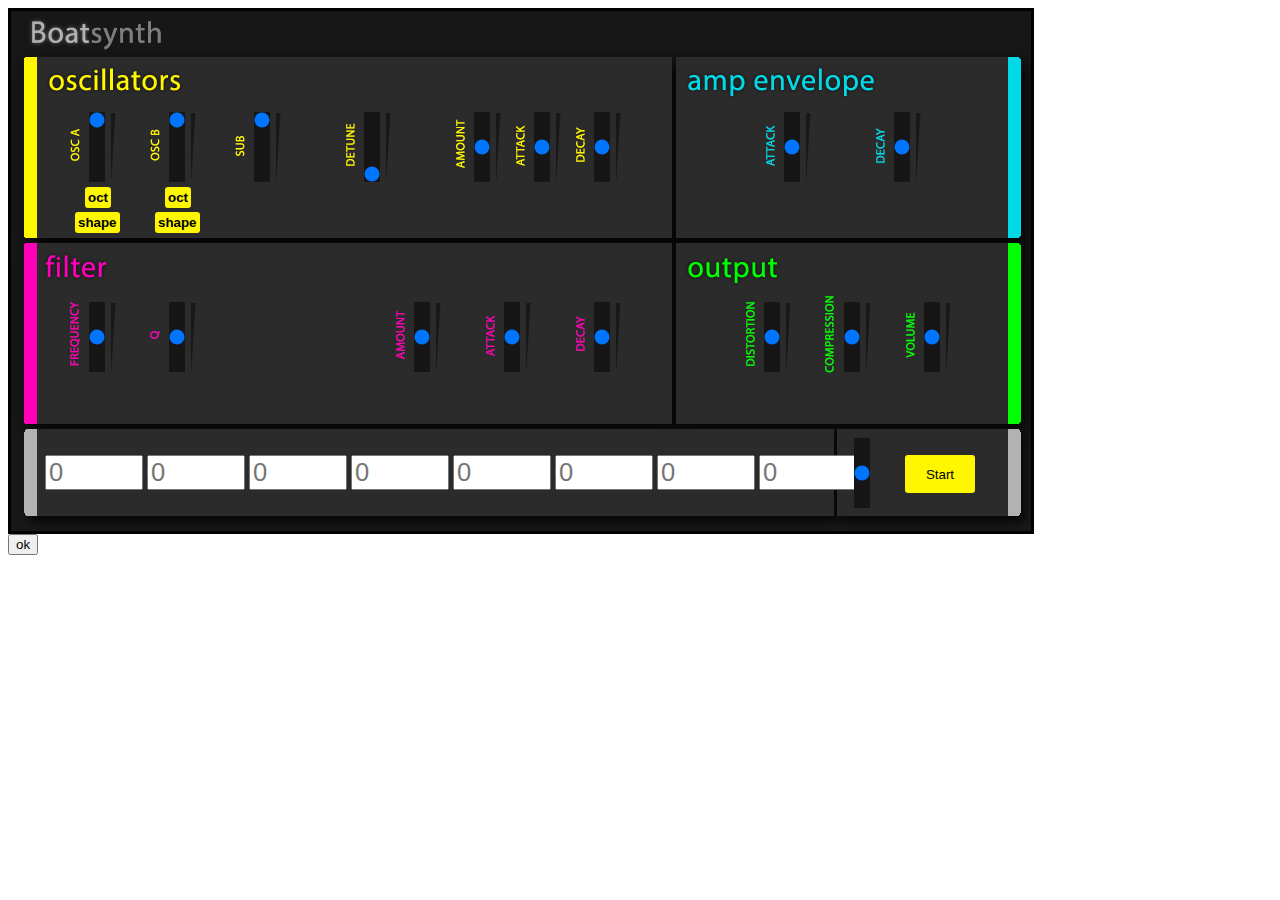
==== b_synth/osc.html @ 6111bb41 "27/12" ====
<!DOCTYPE html>
<html>
<head>

    <link href="StyleSheet.css" rel="stylesheet" />
</head>

<body>

    <div id="synthDiv">

        <div id="synthBody">

            <div id="osc_section">

                <input class="synthSld" type="range" min="0.0" value="1.0" step="0.001" max="1.0" id="osc_a_vol_sld" />
                <button id="osc_a_oct_btn"><strong>oct</strong></button>
                <button id="osc_a_shape_btn"><strong>shape</strong></button>

                <input class="synthSld" type="range" min="0.0" value="1.0" step="0.001" max="1.0" id="osc_b_vol_sld" />
                <button id="osc_b_oct_btn"><strong>oct</strong></button>
                <button id="osc_b_shape_btn"><strong>shape</strong></button>

                <input class="synthSld" type="range" min="0.0" value="1.0" step="0.001" max="1.0" id="osc_sub_vol_sld" />

                <input class="synthSld" type="range" min="0.1" value="0" step="1" max="100" id="osc_detune_sld" />

                <input class="synthSld" type="range" id="osc_pitch_env_sld" />
                <input class="synthSld" type="range" id="osc_pitch_env_atk_sld" />
                <input class="synthSld" type="range" id="osc_pitch_env_dcy_sld" />
            </div>

            <div id="amp_section">

                <input class="synthSld" type="range" id="amp_attack_sld" />

                <input class="synthSld" type="range" id="amp_decay_sld" />

            </div>


            <div id="filter_section">


                <input class="synthSld" type="range" id="filter_cut_sld" />

                <input class="synthSld" type="range" id="filter_q_sld" />

                <input class="synthSld" type="range" id="filter_env_sld" />
                <input class="synthSld" type="range" id="filter_env_atk_sld" />
                <input class="synthSld" type="range" id="filter_dcy_sld" />


            </div>


            <div id="output_section">


                <input class="synthSld" type="range" id="output_dist_sld" />
                <input class="synthSld" type="range" id="output_comp_atk_sld" />
                <input class="synthSld" type="range" id="output_vol_sld" />
            </div>

            <div id="seq_section">
                <div id="seq_steps">
                    <input id="seq_step_1" placeholder="0" class="seqSteps" step-data="0" type="number" />
                    <input id="seq_step_2" placeholder="0" class="seqSteps" step-data="1" type="number" />
                    <input id="seq_step_3" placeholder="0" class="seqSteps" step-data="2" type="number" />
                    <input id="seq_step_4" placeholder="0" class="seqSteps" step-data="3" type="number" />
                    <input id="seq_step_5" placeholder="0" class="seqSteps" step-data="4" type="number" />
                    <input id="seq_step_6" placeholder="0" class="seqSteps" step-data="5" type="number" />
                    <input id="seq_step_7" placeholder="0" class="seqSteps" step-data="6" type="number" />
                    <input id="seq_step_8" placeholder="0" class="seqSteps" step-data="7" type="number" />
                </div>

                <input type="range" id="speed_sld" min="20" max="400" step="1" />

                <button id="transport_btn">Start</button>

            </div>


        </div>

        <button id="allowAudio">ok</button>


    </div>






    <script src="https://code.jquery.com/jquery-3.3.1.min.js"
            integrity="sha256-FgpCb/KJQlLNfOu91ta32o/NMZxltwRo8QtmkMRdAu8="
            crossorigin="anonymous"></script>

    <script src="BoatsynthScript.js"></script>

</body>
</html>
---- b_synth/StyleSheet.css ----
﻿#synthBody {
    padding: 10px;
    background-image: url("boatsynthskin.png");
    width: 1000px;
    height: 500px;
    border: black solid 3px;
}

#synthBody button {
        position: absolute;
        background-color: #fff700;
        border: none;
        outline: none;
        padding: 3px;
        border-radius: 3px;
    }

    #synthBody button:active {
        position: absolute;
        background-color: #161616;
        border: none;
        outline: none;
        border-radius: 5px;
    }

    #synthBody input[type=range] {
        position: absolute;
        -webkit-appearance: slider-vertical;
        height: 70px;
        width: 40px;
        outline: none;
    }


input[type=range]::-webkit-slider-runnable-track {
    background: #161616;
}





#osc_a_oct_btn {
    left: 85px;
    top: 187px;
}

#osc_a_shape_btn {
    left: 75px;
    top: 212px;
}


#osc_a_vol_sld {
    left: 75px;
    top: 110px;
}

#osc_b_oct_btn {
    left: 165px;
    top: 187px;
}

#osc_b_shape_btn {
    left: 155px;
    top: 212px;
}


#osc_b_vol_sld {
    left: 155px;
    top: 110px;
}

#osc_sub_vol_sld {
    left: 240px;
    top: 110px;
}

#osc_detune_sld {
    left: 350px;
    top: 110px;
}


#osc_pitch_env_sld {
    left: 460px;
    top: 110px;
}


#osc_pitch_env_atk_sld {
    left: 520px;
    top: 110px;
}

#osc_pitch_env_dcy_sld {
    left: 580px;
    top: 110px;
}

#amp_attack_sld {
    left: 770px;
    top: 110px;
}

#amp_decay_sld {
    left: 880px;
    top: 110px;
}

#filter_cut_sld {
    left: 75px;
    top: 300px;
}

#filter_q_sld {
    left: 155px;
    top: 300px;
}

#filter_env_sld {
    left: 400px;
    top: 300px;
}


#filter_env_atk_sld {
    left: 490px;
    top: 300px;
}

#filter_dcy_sld {
    left: 580px;
    top: 300px;
}


#output_dist_sld {
    left: 750px;
    top: 300px;
}

#output_comp_atk_sld {
    left: 830px;
    top: 300px;
}

#output_vol_sld {
    left: 910px;
    top: 300px;
}


.seqSteps {
    width: 90px;
    font-size:1.6em;
}


#seq_steps {
    position:absolute;
    width:900px;
    left:45px;
    top: 455px;
}

#speed_sld {
    left: 840px;
    top: 436px;
}

#transport_btn {
    left: 905px;
    top: 455px;
    height: 38px;
    width: 70px;
}
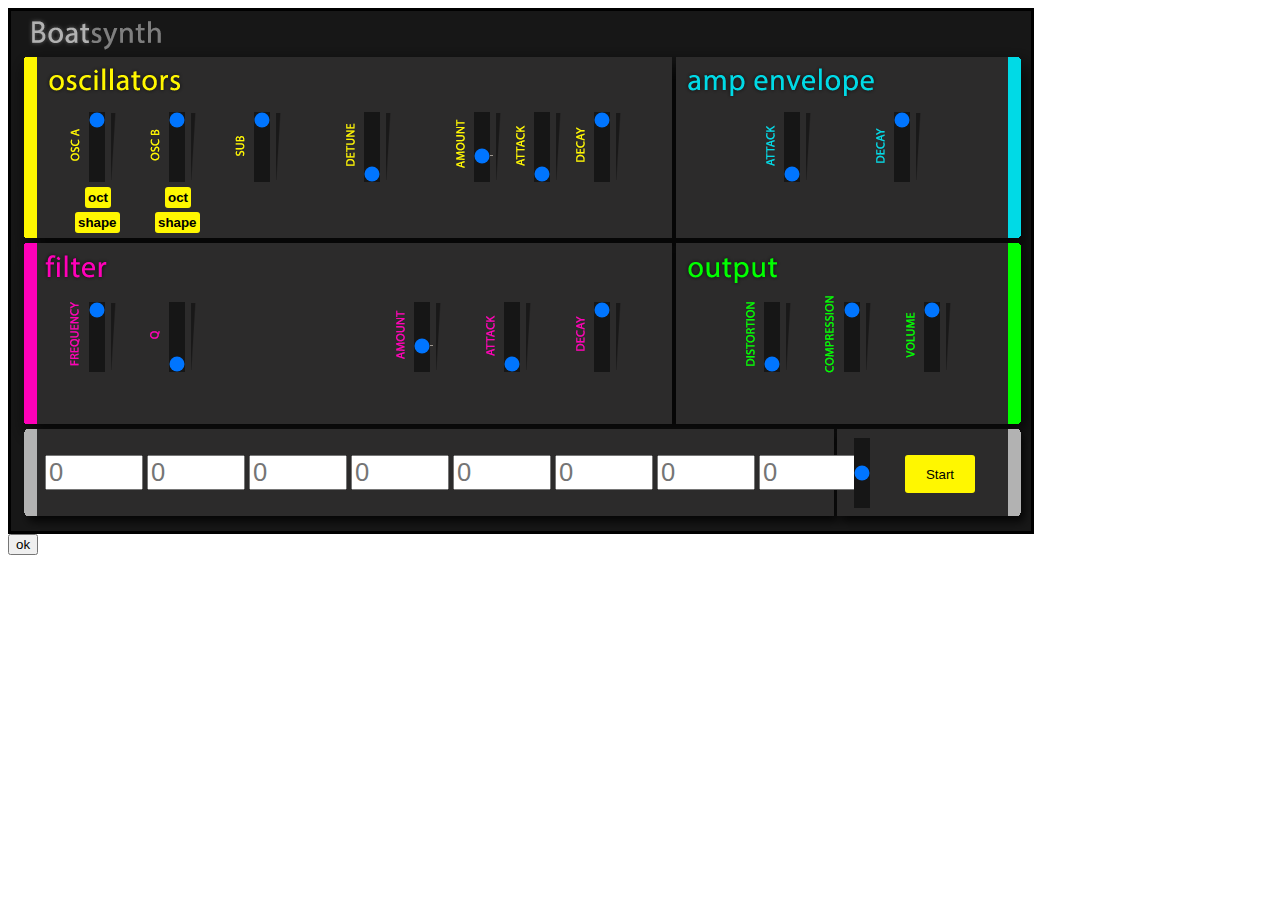
==== commit 6f12ad7d: "27/12 looks good" ====
--- a/b_synth/osc.html
+++ b/b_synth/osc.html
@@ -15,51 +15,59 @@
 
                 <input class="synthSld" type="range" min="0.0" value="1.0" step="0.001" max="1.0" id="osc_a_vol_sld" />
                 <button id="osc_a_oct_btn"><strong>oct</strong></button>
-                <button id="osc_a_shape_btn"><strong>shape</strong></button>
+                <button class="shapeBtn" id="osc_a_shape_btn"><strong>shape</strong></button>
 
                 <input class="synthSld" type="range" min="0.0" value="1.0" step="0.001" max="1.0" id="osc_b_vol_sld" />
                 <button id="osc_b_oct_btn"><strong>oct</strong></button>
-                <button id="osc_b_shape_btn"><strong>shape</strong></button>
+                <button class="shapeBtn" id="osc_b_shape_btn"><strong>shape</strong></button>
 
                 <input class="synthSld" type="range" min="0.0" value="1.0" step="0.001" max="1.0" id="osc_sub_vol_sld" />
 
-                <input class="synthSld" type="range" min="0.1" value="0" step="1" max="100" id="osc_detune_sld" />
+                <input class="synthSld" type="range" min="0.1" value="0" step="0.01" max="10" id="osc_detune_sld" />
 
-                <input class="synthSld" type="range" id="osc_pitch_env_sld" />
-                <input class="synthSld" type="range" id="osc_pitch_env_atk_sld" />
-                <input class="synthSld" type="range" id="osc_pitch_env_dcy_sld" />
+                <input class="synthSld" type="range" min="0.001" value="1.0" step="0.001" max="3" id="osc_pitch_env_sld" list="tickmarks" />
+                <datalist id="tickmarks">
+                    <option value="1">
+
+                </datalist>
+
+
+                <input class="synthSld" type="range" min="0" value="0" step="0.001" max="0.1" id="osc_pitch_env_atk_sld" />
+                <input class="synthSld" type="range" min="0.1" value="0.69" step="0.001" max="0.69" id="osc_pitch_env_dcy_sld" />
             </div>
 
             <div id="amp_section">
 
-                <input class="synthSld" type="range" id="amp_attack_sld" />
+                <input class="synthSld" min="0" value="0" step="0.001" max="0.5" type="range" id="amp_attack_sld" />
 
-                <input class="synthSld" type="range" id="amp_decay_sld" />
+                <input class="synthSld" min="0.1" value="0.69" step="0.001" max="0.69" type="range" id="amp_decay_sld" />
 
             </div>
-
 
             <div id="filter_section">
 
 
-                <input class="synthSld" type="range" id="filter_cut_sld" />
+                <input class="synthSld" type="range" min="0.0001" max="6000" value="6000" id="filter_cut_sld" />
 
-                <input class="synthSld" type="range" id="filter_q_sld" />
+                <input class="synthSld" type="range" min="0.0001" step="0.01" max="30" value="0" id="filter_q_sld" />
 
-                <input class="synthSld" type="range" id="filter_env_sld" />
-                <input class="synthSld" type="range" id="filter_env_atk_sld" />
-                <input class="synthSld" type="range" id="filter_dcy_sld" />
+                <input class="synthSld" type="range" min="0.001" value="1.0" step="0.001" max="3" id="filter_env_sld" list="tickmarks2"/>
+                <datalist id="tickmarks2">
+                    <option value="1">
 
+                </datalist>
+
+
+                <input class="synthSld" type="range" min="0" value="0" step="0.001" max="0.5" id="filter_env_atk_sld" />
+                <input class="synthSld" type="range" min="0.1" value="0.69" step="0.001" max="0.69" id="filter_dcy_sld" />
 
             </div>
 
-
             <div id="output_section">
 
-
-                <input class="synthSld" type="range" id="output_dist_sld" />
-                <input class="synthSld" type="range" id="output_comp_atk_sld" />
-                <input class="synthSld" type="range" id="output_vol_sld" />
+                <input class="synthSld" type="range"  min="1" value="1" step="0.1" max="10" id="output_dist_sld" />
+                <input class="synthSld" min="-50" value="-1" step="1" max="-1" type="range" id="output_comp_atk_sld" />
+                <input class="synthSld" min="0.0" value="0.3" step="0.001" max="0.3" type="range" id="output_vol_sld" />
             </div>
 
             <div id="seq_section">
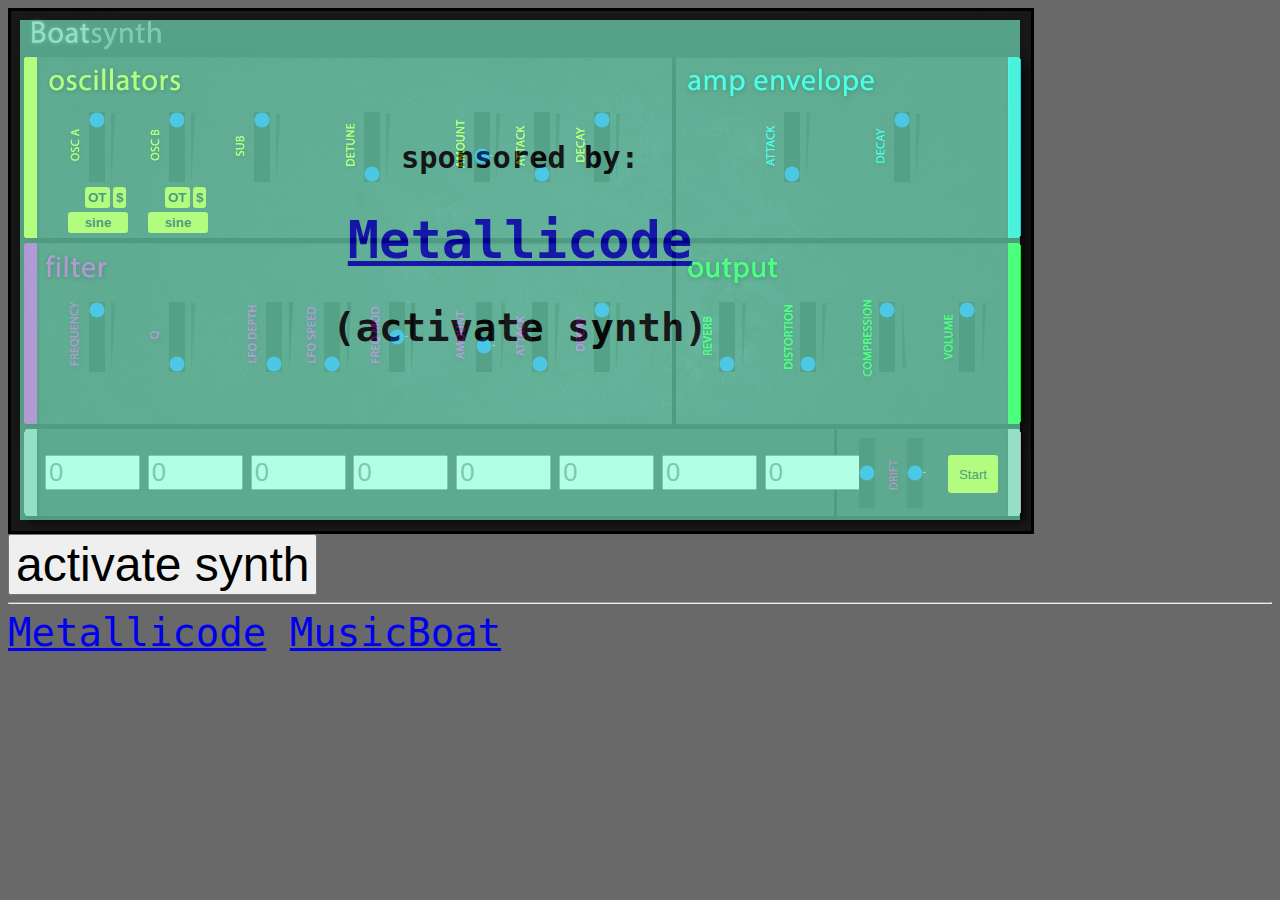
==== commit 13dceef4: "version_2" ====
--- a/b_synth/osc.html
+++ b/b_synth/osc.html
@@ -14,12 +14,14 @@
             <div id="osc_section">
 
                 <input class="synthSld" type="range" min="0.0" value="1.0" step="0.001" max="1.0" id="osc_a_vol_sld" />
-                <button id="osc_a_oct_btn"><strong>oct</strong></button>
-                <button class="shapeBtn" id="osc_a_shape_btn"><strong>shape</strong></button>
+                <button class="octBtn" id="osc_a_oct_btn"><strong>OT</strong></button>
+                <button class="octRstBtn" id="osc_a_oct_Reset_btn"><strong>$</strong></button>
+                <button class="shapeBtn" id="osc_a_shape_btn"><strong>sine</strong></button>
 
                 <input class="synthSld" type="range" min="0.0" value="1.0" step="0.001" max="1.0" id="osc_b_vol_sld" />
-                <button id="osc_b_oct_btn"><strong>oct</strong></button>
-                <button class="shapeBtn" id="osc_b_shape_btn"><strong>shape</strong></button>
+                <button class="octBtn" id="osc_b_oct_btn"><strong>OT</strong></button>
+                <button class="octRstBtn" id="osc_b_oct_Reset_btn"><strong>$</strong></button>
+                <button class="shapeBtn" id="osc_b_shape_btn"><strong>sine</strong></button>
 
                 <input class="synthSld" type="range" min="0.0" value="1.0" step="0.001" max="1.0" id="osc_sub_vol_sld" />
 
@@ -49,9 +51,18 @@
 
                 <input class="synthSld" type="range" min="0.0001" max="6000" value="6000" id="filter_cut_sld" />
 
-                <input class="synthSld" type="range" min="0.0001" step="0.01" max="30" value="0" id="filter_q_sld" />
+                <input class="synthSld" type="range" min="0.0001" step="0.01" max="26" value="0" id="filter_q_sld" />
 
-                <input class="synthSld" type="range" min="0.001" value="1.0" step="0.001" max="3" id="filter_env_sld" list="tickmarks2"/>
+
+                <input class="synthSld" type="range" min="0" step="1" max="1500" value="0" id="filter_LFO_DEPTH_sld" />
+                <input class="synthSld" type="range" min="0.1" step="0.1" max="10" value="0.1" id="filter_LFO_SPEED_sld" />
+                <input class="synthSld" type="range" min="0" step="0.01" max="2" value="1" id="filter_FREQ_MOD_sld" list="tickmarks4" />
+                <datalist id="tickmarks4">
+                    <option value="1">
+
+                </datalist>
+
+                <input class="synthSld" type="range" min="0.001" value="1.0" step="0.001" max="3" id="filter_env_sld" list="tickmarks2" />
                 <datalist id="tickmarks2">
                     <option value="1">
 
@@ -64,8 +75,8 @@
             </div>
 
             <div id="output_section">
-
-                <input class="synthSld" type="range"  min="1" value="1" step="0.1" max="10" id="output_dist_sld" />
+                <input class="synthSld" type="range" min="0" value="0" step="0.01" max="1" id="output_reverb_sld" />
+                <input class="synthSld" type="range" min="1" value="1" step="0.1" max="10" id="output_dist_sld" />
                 <input class="synthSld" min="-50" value="-1" step="1" max="-1" type="range" id="output_comp_atk_sld" />
                 <input class="synthSld" min="0.0" value="0.3" step="0.001" max="0.3" type="range" id="output_vol_sld" />
             </div>
@@ -82,8 +93,12 @@
                     <input id="seq_step_8" placeholder="0" class="seqSteps" step-data="7" type="number" />
                 </div>
 
-                <input type="range" id="speed_sld" min="20" max="400" step="1" />
+                <input type="range" id="speed_sld" min="20" max="300" step="1" />
+                <input type="range" id="drift_sld" value="0" min="-50" max="50" step="0.1" list="tickmarks3" />
+                <datalist id="tickmarks3">
+                    <option value="0">
 
+                </datalist>
                 <button id="transport_btn">Start</button>
 
             </div>
@@ -91,14 +106,24 @@
 
         </div>
 
-        <button id="allowAudio">ok</button>
+        <div id="synthMask">
+            <br />
+            <br />
+            <br />
+            <h3>sponsored by:</h3>
+            <h1> <a target="_blank" href="https://www.youtube.com/channel/UCgF28qGPeu_Tdfq0vTIMW8w?sub_confirmation=1">Metallicode</a></h1>
+            <h2>(activate synth)</h2>
+        </div>
+
+        <button id="allowAudio">activate synth</button>
+        <hr/>
+        <div id="linksElement">
+            <a target="_blank" href="https://www.youtube.com/channel/UCgF28qGPeu_Tdfq0vTIMW8w">Metallicode</a>
+            <a target="_blank" href="https://github.com/Metallicode/theMusicBoat">MusicBoat</a>
+        </div>
 
 
     </div>
-
-
-
-
 
 
     <script src="https://code.jquery.com/jquery-3.3.1.min.js"
--- a/b_synth/StyleSheet.css
+++ b/b_synth/StyleSheet.css
@@ -1,4 +1,22 @@
-﻿#synthBody {
+﻿body {
+    background-color: DimGray;
+    font-family:monospace;
+
+}
+
+#synthMask {
+    width: 1000px;
+    height: 500px;
+    background-color: aquamarine;
+    opacity: .6;
+    position: absolute;
+    top: 20px;
+    left: 20px;
+    text-align: center;
+    font-size: 2em;
+}
+
+#synthBody {
     padding: 10px;
     background-image: url("boatsynthskin.png");
     width: 1000px;
@@ -13,6 +31,7 @@
         outline: none;
         padding: 3px;
         border-radius: 3px;
+        
     }
 
     #synthBody button:active {
@@ -36,7 +55,15 @@
     background: #161616;
 }
 
-
+#osc_a_oct_Reset_btn {
+    left: 113px;
+    top: 187px;
+}
+
+#osc_b_oct_Reset_btn {
+    left: 193px;
+    top: 187px;
+}
 
 
 
@@ -46,8 +73,9 @@
 }
 
 #osc_a_shape_btn {
-    left: 75px;
+    left: 68px;
     top: 212px;
+    width: 60px;
 }
 
 
@@ -62,14 +90,16 @@
 }
 
 #osc_b_shape_btn {
-    left: 155px;
+    left: 148px;
     top: 212px;
+    width:60px;
 }
 
 
 #osc_b_vol_sld {
     left: 155px;
     top: 110px;
+ 
 }
 
 #osc_sub_vol_sld {
@@ -119,14 +149,39 @@
     top: 300px;
 }
 
+#filter_LFO_DEPTH_sld {
+    left: 252px;
+    top: 300px;
+}
+
+#linksElement{
+    font-size:3em;
+}
+
+#allowAudio {
+    font-size: 3em;
+}
+
+#filter_LFO_SPEED_sld {
+    left: 310px;
+    top: 300px;
+}
+
+#filter_FREQ_MOD_sld {
+    left: 375px;
+    top: 300px;
+}
+
+
 #filter_env_sld {
-    left: 400px;
-    top: 300px;
-}
+    left: 462px;
+    top: 300px;
+}
+
 
 
 #filter_env_atk_sld {
-    left: 490px;
+    left: 518px;
     top: 300px;
 }
 
@@ -135,25 +190,29 @@
     top: 300px;
 }
 
+#output_reverb_sld {
+    left: 705px;
+    top: 300px;
+}
 
 #output_dist_sld {
-    left: 750px;
+    left: 786px;
     top: 300px;
 }
 
 #output_comp_atk_sld {
-    left: 830px;
+    left: 865px;
     top: 300px;
 }
 
 #output_vol_sld {
-    left: 910px;
+    left: 945px;
     top: 300px;
 }
 
 
 .seqSteps {
-    width: 90px;
+    width: 87px;
     font-size:1.6em;
 }
 
@@ -166,16 +225,24 @@
 }
 
 #speed_sld {
-    left: 840px;
+    left: 845px;
     top: 436px;
 }
 
+
+
+#drift_sld {
+    left: 893px;
+    top: 436px;
+}
+
 #transport_btn {
-    left: 905px;
+    left: 948px;
     top: 455px;
     height: 38px;
-    width: 70px;
-}
-
-
-
+    width: 50px;
+
+}
+
+
+
